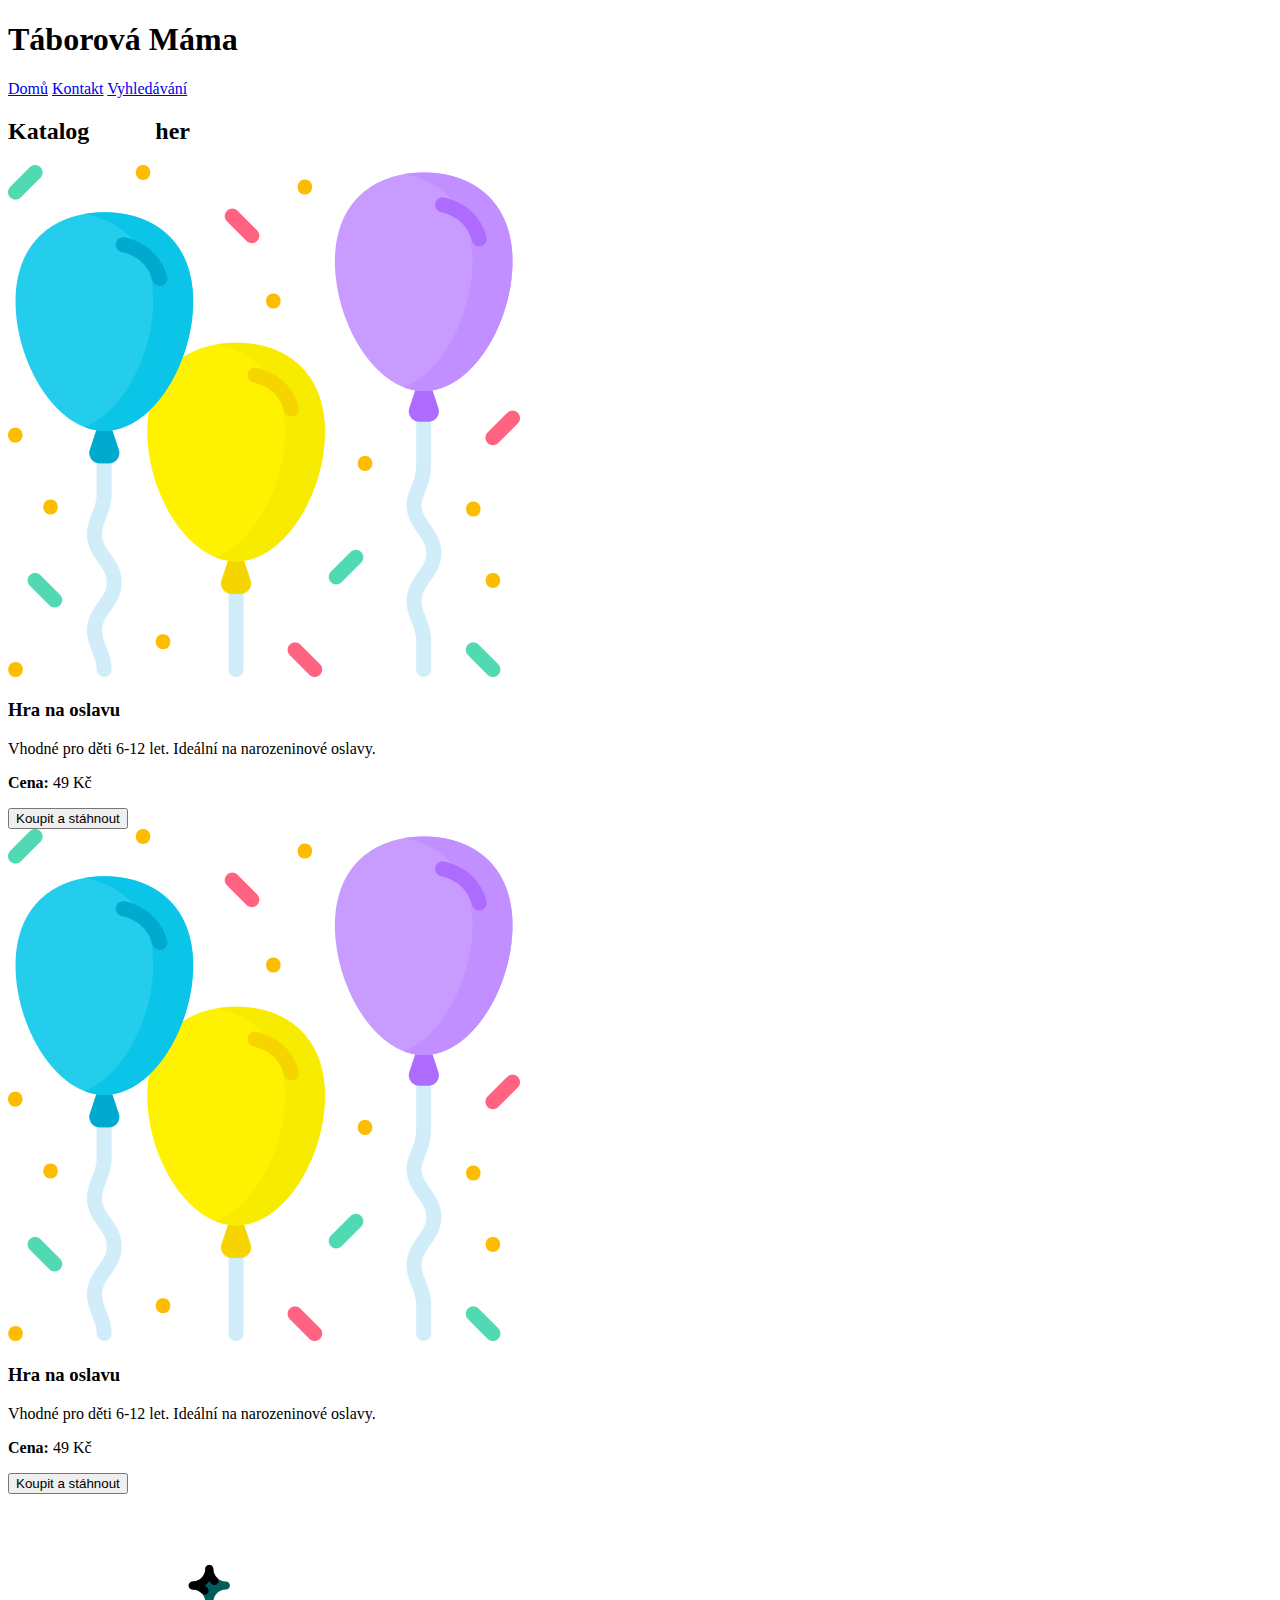
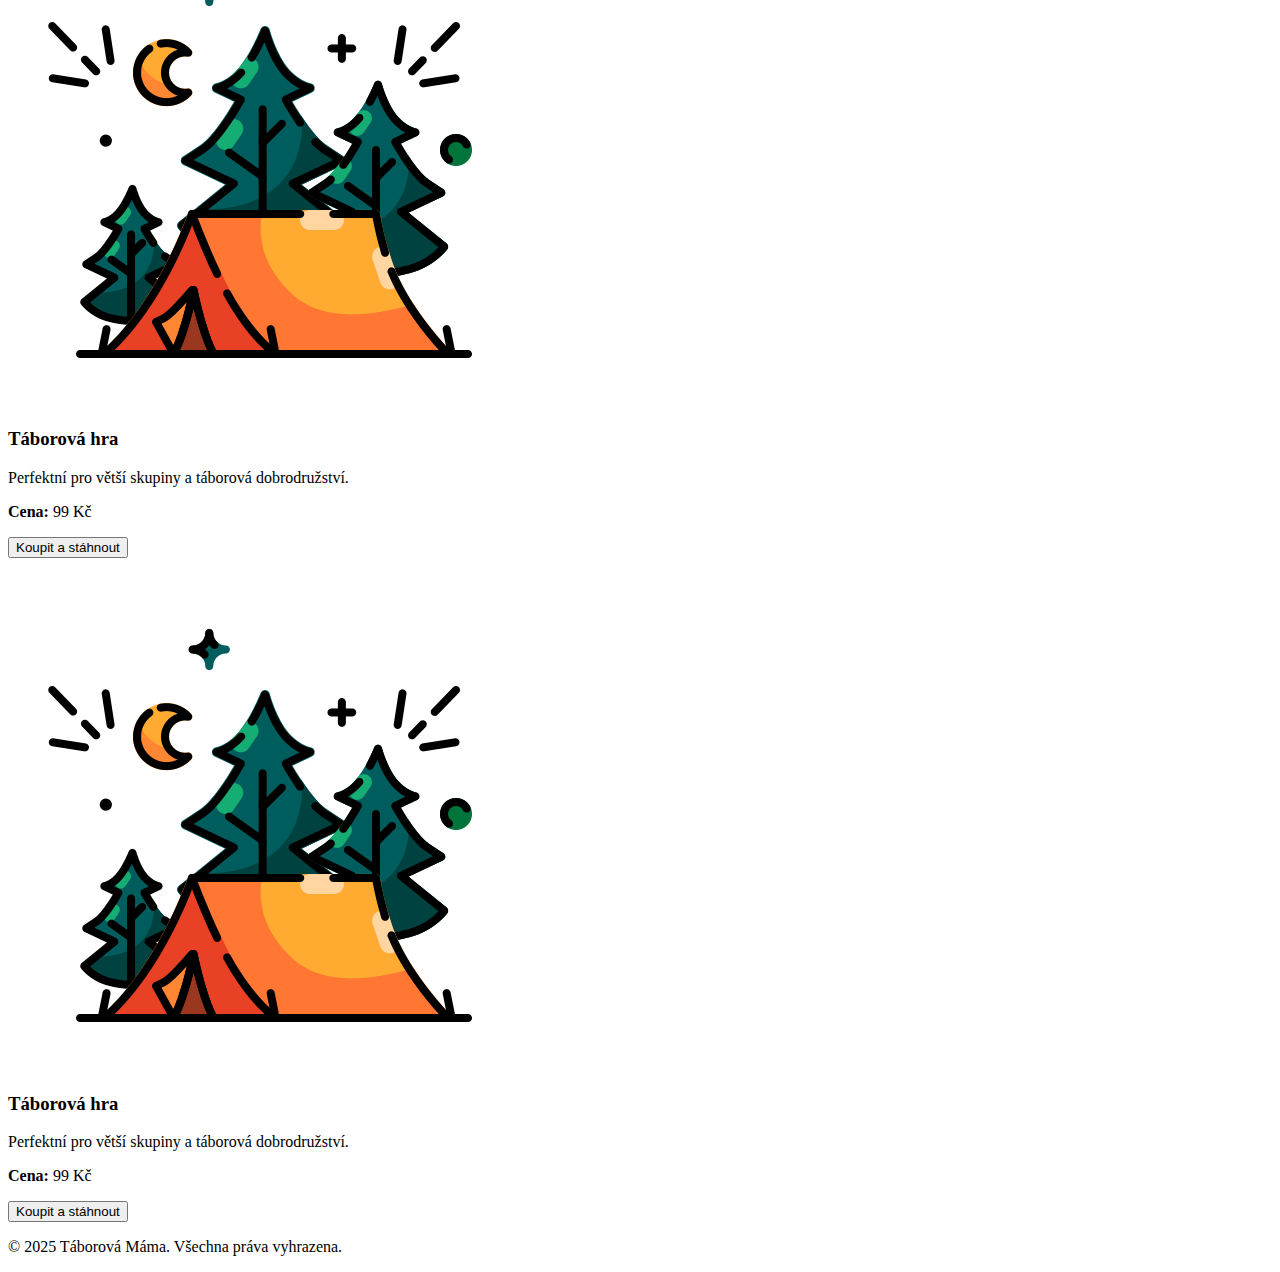
==== katalog.html @ 56b0093f "Update katalog.html" ====
<!DOCTYPE html>
<html lang="cs">
<head>
    <meta charset="UTF-8">
    <meta name="viewport" content="width=device-width, initial-scale=1.0">
    <meta name="description" content="Táborové hry pro různé přiležitosti">
    <meta name="keywords" content="táborové hry, dětské oslavy, hry pro různé věkové kategorie">
    <meta name="author" content="Daniel-N">
    <link rel="stylesheet" href="stylykatalog.css">
    <title>Katalog Her</title>
</head>
<body>
    <header>
        <h1>Táborová Máma</h1>
    </header>

    <nav>
        <a href="index.html">Domů</a>
        <a href="kontakt.html">Kontakt</a>
        <a href="vyhledávání.html">Vyhledávání</a>
    </nav>

    <main>
        <section id="katalog">
            <h2>Katalog &nbsp; &nbsp;&nbsp;&nbsp;&nbsp;&nbsp;&nbsp;&nbsp; her</h2>
            
            <!-- Hry -->
            <div class="game-card" data-kategorie="oslavy" data-vek="6-12">
                <img src="obrázky/balloons.png" alt="Obrázek hry">
                <h3>Hra na oslavu</h3>
                <p>Vhodné pro děti 6-12 let. Ideální na narozeninové oslavy.</p>
                <p><strong>Cena:</strong> 49 Kč</p>
                <button>Koupit a stáhnout</button>
            </div>
            
            <div class="game-card" data-kategorie="oslavy" data-vek="6-12">
                <img src="obrázky/balloons.png" alt="Obrázek hry">
                <h3>Hra na oslavu</h3>
                <p>Vhodné pro děti 6-12 let. Ideální na narozeninové oslavy.</p>
                <p><strong>Cena:</strong> 49 Kč</p>
                <button>Koupit a stáhnout</button>
            </div>
            
            <div class="game-card" data-kategorie="taborove" data-vek="6-12">
                <img src="obrázky/tent.png" alt="Obrázek hry">
                <h3>Táborová hra</h3>
                <p>Perfektní pro větší skupiny a táborová dobrodružství.</p>
                <p><strong>Cena:</strong> 99 Kč</p>
                <button>Koupit a stáhnout</button>
            </div>

            <div class="game-card" data-kategorie="taborove" data-vek="13-18">
                <img src="obrázky/tent.png" alt="Obrázek hry">
                <h3>Táborová hra</h3>
                <p>Perfektní pro větší skupiny a táborová dobrodružství.</p>
                <p><strong>Cena:</strong> 99 Kč</p>
                <button>Koupit a stáhnout</button>
            </div>
        </section>
    </main>

    <footer>
        <p>&copy; 2025 Táborová Máma. Všechna práva vyhrazena.</p>
    </footer>

    <script>
        // Získání parametrů z URL
        const params = new URLSearchParams(window.location.search);
        const kategorie = params.get("kategorie");
        const vek = params.get("vek");

        // Filtrování her
        document.querySelectorAll(".game-card").forEach(hra => {
            const hraKategorie = hra.getAttribute("data-kategorie");
            const hraVek = hra.getAttribute("data-vek");

            // Zobrazit hru jen pokud odpovídá kategoriím nebo věku
            if (
                (kategorie && hraKategorie !== kategorie) || 
                (vek && hraVek !== vek)
            ) {
                hra.style.display = "none"; // Skryje hru
            } else {
                hra.style.display = "block"; // Zobrazí hru
            }
        });
    </script>
</body>
</html>
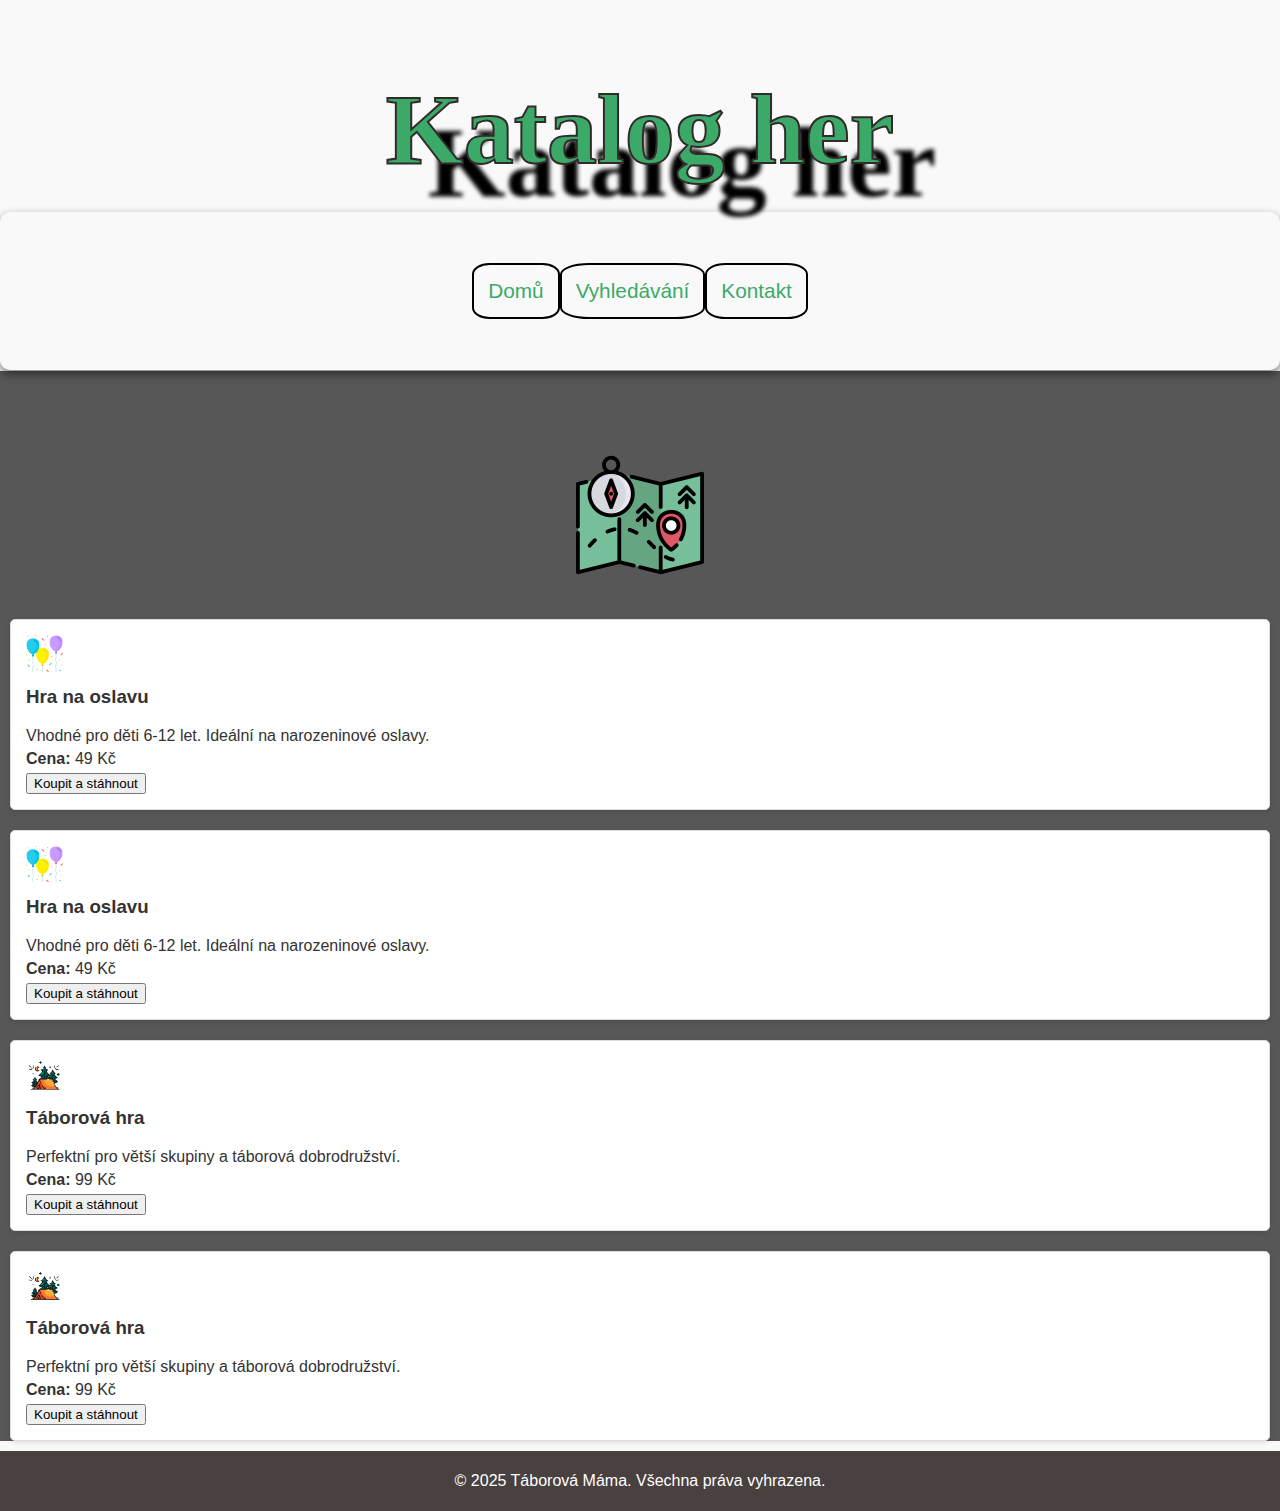
==== commit c7f27ce3: "Add files via upload" ====
--- a/katalog.html
+++ b/katalog.html
@@ -11,18 +11,21 @@
 </head>
 <body>
     <header>
-        <h1>Táborová Máma</h1>
+        <h1>Katalog  her</h1>
     </header>
 
     <nav>
         <a href="index.html">Domů</a>
+        <a href="vyhledávání.html">Vyhledávání</a>
         <a href="kontakt.html">Kontakt</a>
-        <a href="vyhledávání.html">Vyhledávání</a>
     </nav>
 
     <main>
+        <div class="mapa">
+        <img src="obr%C3%A1zky/map.png">
+        </div>
         <section id="katalog">
-            <h2>Katalog &nbsp; &nbsp;&nbsp;&nbsp;&nbsp;&nbsp;&nbsp;&nbsp; her</h2>
+            
             
             <!-- Hry -->
             <div class="game-card" data-kategorie="oslavy" data-vek="6-12">
@@ -33,7 +36,7 @@
                 <button>Koupit a stáhnout</button>
             </div>
             
-            <div class="game-card" data-kategorie="oslavy" data-vek="6-12">
+            <div class="game-card" data-kategorie="oslavy" data-vek="13-18">
                 <img src="obrázky/balloons.png" alt="Obrázek hry">
                 <h3>Hra na oslavu</h3>
                 <p>Vhodné pro děti 6-12 let. Ideální na narozeninové oslavy.</p>
--- a/stylykatalog.css
+++ b/stylykatalog.css
@@ -0,0 +1,141 @@
+/* Reset stylů pro všechny prvky */
+html, body {
+    margin: 0;
+    padding: 0;
+    box-sizing: border-box; /* Správné počítání velikostí boxů */
+    height: 100%; /* Nastavení výšky na celou stránku */
+}
+
+/* Základní nastavení těla stránky */
+body {
+    font-family: Arial, sans-serif; /* Hlavní písmo stránky */
+    background-color: #f9f9f9; /* Světle šedé pozadí */
+    color: #333; /* Tmavě šedý text */
+    margin: 0;
+    padding: 0;
+}
+
+/* Hlavička stránky */
+header {
+    background-image: url('obrázky/wood-411643_640.jpg'); /* Obrázek na pozadí */
+    background-size: 35%; /* Velikost pozadí */
+    background-position: center; /* Zarovnání obrázku na střed */
+    background-repeat: repeat; /* Obrázek se opakuje */
+    padding: 5px; /* Vnitřní odsazení */
+    text-align: center; /* Text zarovnaný na střed */
+}
+
+/* Hlavní nadpis (h1) v hlavičce */
+header h1 {
+    font-family: 'Times New Roman', Times, serif; /* Styl písma */
+    font-size: 100px; /* Velikost textu */
+    font-weight: bold; /* Tučné písmo */
+    color: rgb(59, 170, 105); /* Zelená barva textu */
+    -webkit-text-stroke: 2px rgb(51, 43, 43); /* Kontura textu (pro moderní prohlížeče) */
+    text-shadow: 42px 33px 4px black; /* Stín pod textem */
+    margin-bottom: 180px; /* Velká mezera pod nadpisem */
+    text-align: center; /* Zarovnání textu na střed */
+}
+
+
+
+/* Menší nadpis (h3) v hlavičce */
+header h3 {
+    font-family: 'Times New Roman', Times, serif; /* Styl písma */
+    font-size: 2em; /* Velikost textu */
+    color: rgb(59, 170, 105); /* Zelená barva textu */
+}
+
+/* Navigace */
+nav {
+    position: relative; /* Umožňuje přesné umístění prvků */
+    top: -160px; /* Posun navigace nahoru */
+    display: flex; /* Flexibilní layout */
+    justify-content: center; /* Zarovnání položek na střed */
+    background-image: url('obrázky/firewood-2024457_640.webp'); /* Obrázek na pozadí */
+    background-position: center; /* Obrázek zarovnaný na střed */
+    background-repeat: no-repeat; /* Obrázek se neopakuje */
+    background-size: 30%; /* Velikost pozadí */
+    margin: 0 auto; /* Vycentrování navigace */
+    padding: 51px 10vw; /* Vnitřní odsazení (10 % šířky obrazovky) */
+    border-radius: 10px; /* Zaoblené rohy */
+    box-shadow: 0px 4px 10px rgba(0, 0, 0, 0.5); /* Jemný stín */
+}
+
+/* Odkazy v navigaci */
+nav a {
+    border: 2px solid black; /* Ohraničení odkazu */
+    border-radius: 20%; /* Zaoblené rohy odkazu */
+    color: #3BAA69; /* Zelená barva textu */
+    font-family: 'Franklin Gothic Medium', 'Arial Narrow', Arial, sans-serif; /* Styl písma */
+    font-size: 1.3rem; /* Velikost textu */
+    padding: 14px; /* Vnitřní odsazení odkazu */
+    text-decoration: none; /* Zrušení podtržení textu */
+    text-align: center; /* Zarovnání textu na střed */
+    transition: all 0.3s ease; /* Plynulý efekt při najetí myší */
+}
+
+/* Efekt při najetí myší na odkaz */
+nav a:hover {
+    background-color: #575757; /* Šedé pozadí */
+    color: #ffffff; /* Bílé písmo */
+    transform: scale(1.1); /* Zvětšení odkazu */
+}
+
+/* Hlavní obsah */
+main {
+    background-color: #575757;
+    background-size: cover;
+    background-position: center;
+    background-repeat: no-repeat;
+    background-attachment: fixed;
+    min-height: 100vh;
+    margin-top: -159px;
+    padding-top: 60px;
+}
+
+.mapa img {  
+display: block;    
+width: 10%;
+padding: 20px;
+margin: 0 auto;
+    
+}
+
+/* Karty hry */
+.game-card {
+    border: 1px solid #ddd; /* Světle šedé ohraničení */
+    border-radius: 5px; /* Zaoblené rohy karty */
+    padding: 15px; /* Vnitřní odsazení */
+    margin: 10px; /* Vnější odsazení */
+    background-color: white; /* Bílé pozadí */
+    box-shadow: 0 2px 5px rgba(0, 0, 0, 0.1); /* Jemný stín */
+    margin-top: 20px;
+}
+
+/* Obrázky na kartě hry */
+.game-card img {
+    max-width: 3%; /* Obrázek zabere celou šířku karty */
+    border-radius: 5px; /* Zaoblené rohy obrázku */
+}
+
+/* Nadpis na kartě hry */
+.game-card h3 {
+    margin-top: 10px; /* Mezery nad nadpisem */
+}
+
+/* Text na kartě hry */
+.game-card p {
+    margin: 5px 0; /* Menší mezery mezi texty */
+}
+
+/* Zápatí stránky */
+footer {
+    text-align: center; /* Zarovnání textu na střed */
+    padding: 5px; /* Vnitřní odsazení */
+    background-color: #494040; /* Tmavě šedé pozadí */
+    color: white; /* Bílé písmo */
+    margin-top: 0; /* Bez mezer nad zápatím */
+}
+
+
